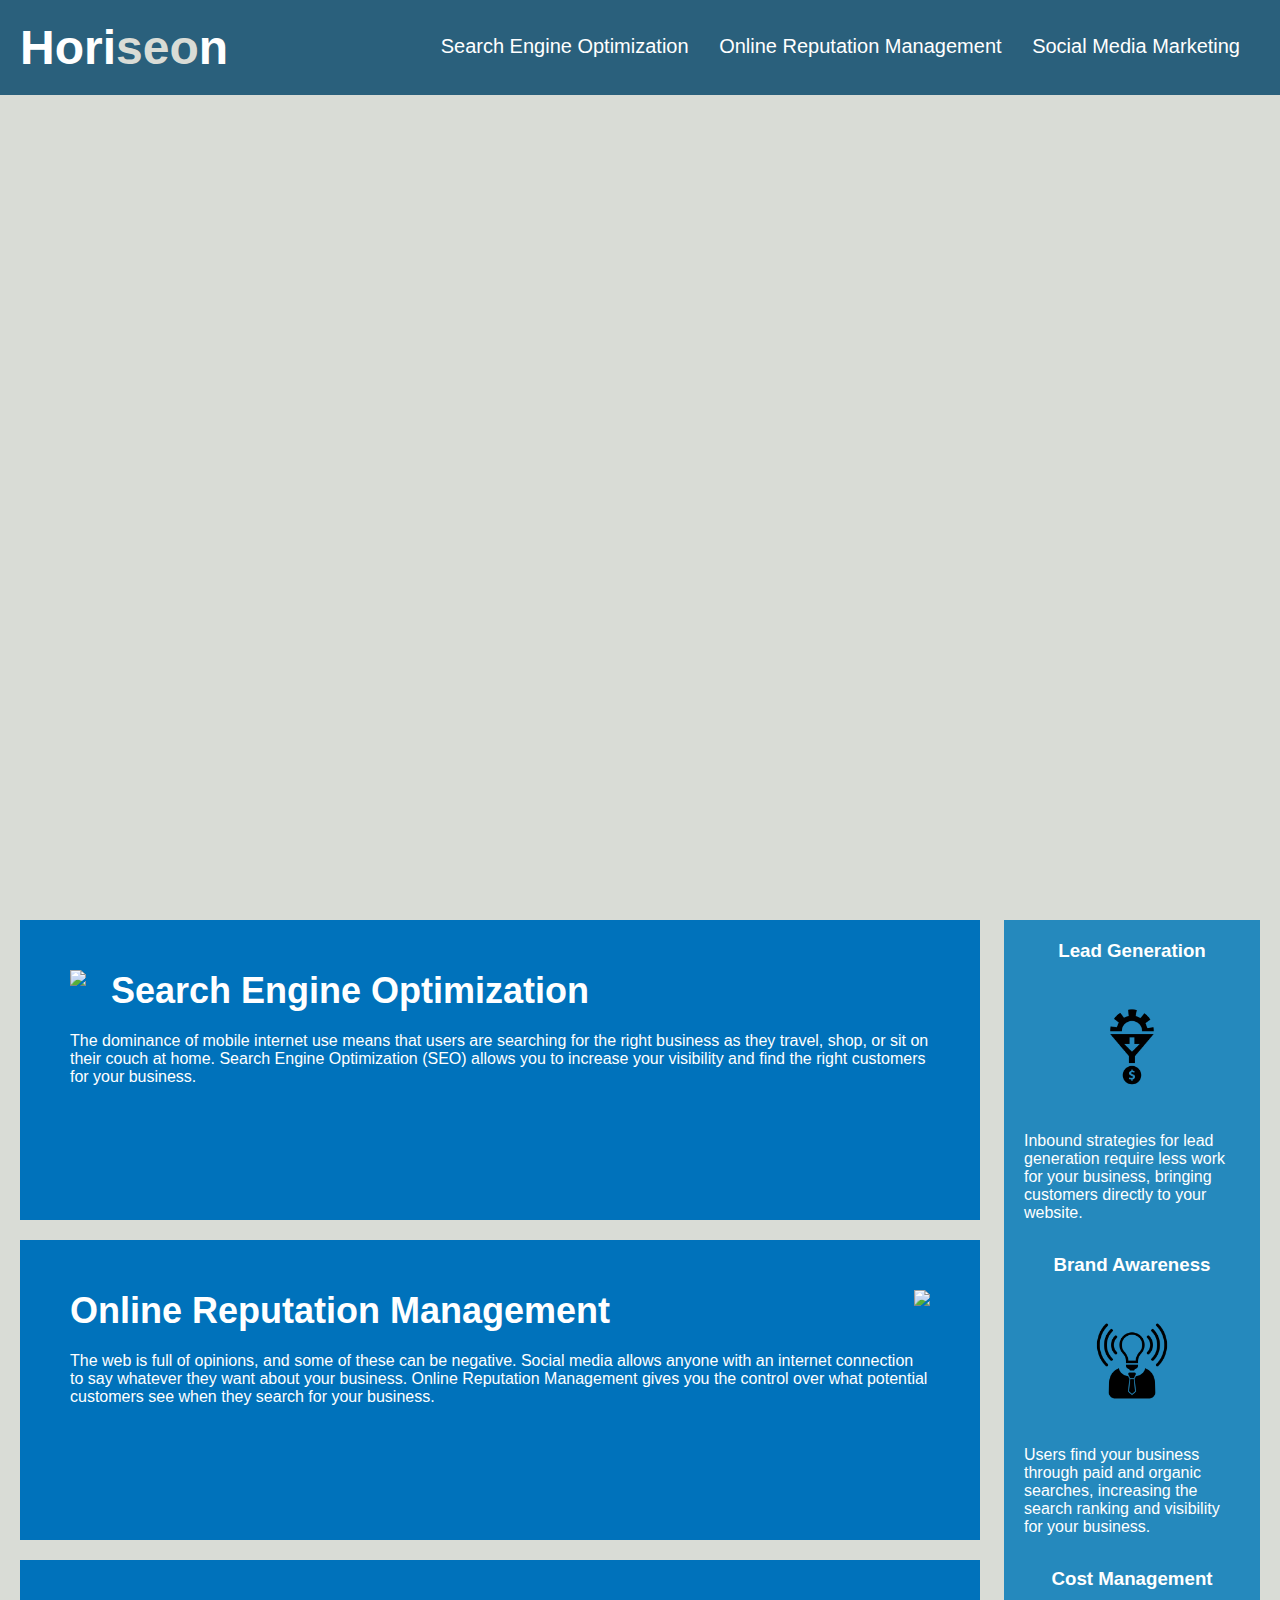
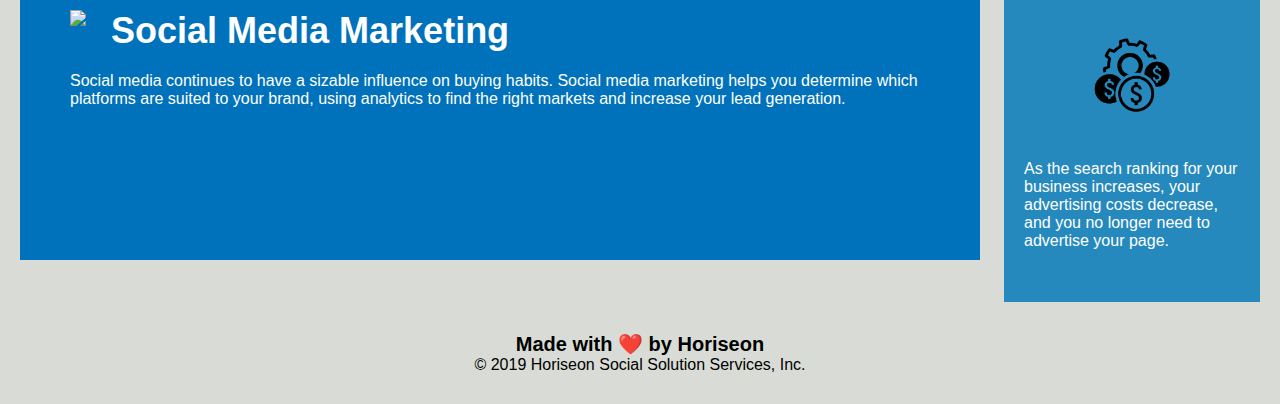
==== Develop/index.html @ 2b5e8530 "fist commit" ====
<!DOCTYPE html>
<html lang="en-us">

<head>
    <meta charset="UTF-8" />
    <link rel="stylesheet" href="./assets/css/style.css">
    <title>Horiseon</title>
</head>

<body>

    <!-- Nav Header -->
    <div class="header">
        <h1>Hori<span class="seo">seo</span>n</h1>
        <div>
            <ul>
                <li>
                    <a href="#search-engine-optimization">Search Engine Optimization</a>
                </li>
                <li>
                    <a href="#online-reputation-management">Online Reputation Management</a>
                </li>
                <li>
                    <a href="#social-media-marketing">Social Media Marketing</a>
                </li>
            </ul>
        </div>
    </div>

    <!-- Hereo Image -->
    <div class="hero"></div>

    <!-- 3 Boxes -->
    <div class="content">
        <div id="search-engine-optimization" class="search-engine-optimization">
            <img src="./assets/images/search-engine-optimization.jpg" class="float-left" />
            <h2>Search Engine Optimization</h2>
            <p>
                The dominance of mobile internet use means that users are searching for the right business as they travel, shop, or sit on their couch at home. Search Engine Optimization (SEO) allows you to increase your visibility and find the right customers for your business.
            </p>
        </div>

        <div id="online-reputation-management" class="online-reputation-management">
            <img src="./assets/images/online-reputation-management.jpg" class="float-right" />
            <h2>Online Reputation Management</h2>
            <p>
                The web is full of opinions, and some of these can be negative. Social media allows anyone with an internet connection to say whatever they want about your business. Online Reputation Management gives you the control over what potential customers see when they search for your business.
            </p>
        </div>

        <div id="social-media-marketing" class="social-media-marketing">
            <img src="./assets/images/social-media-marketing.jpg" class="float-left" />
            <h2>Social Media Marketing</h2>
            <p>
                Social media continues to have a sizable influence on buying habits. Social media marketing helps you determine which platforms are suited to your brand, using analytics to find the right markets and increase your lead generation.
            </p>
        </div>
    </div>

    <!-- Right Tab - 3 Benefits-->
    <div class="benefits">
        <div class="benefit-lead">
            <h3>Lead Generation</h3>
            <img src="./assets/images/lead-generation.png" />
            <p>
                Inbound strategies for lead generation require less work for your business, bringing customers directly to your website.
            </p>
        </div>
        <div class="benefit-brand">
            <h3>Brand Awareness</h3>
            <img src="./assets/images/brand-awareness.png" />
            <p>
                Users find your business through paid and organic searches, increasing the search ranking and visibility for your business.
            </p>
        </div>
        <div class="benefit-cost">
            <h3>Cost Management</h3>
            <img src="./assets/images/cost-management.png"></img>
            <p>
                As the search ranking for your business increases, your advertising costs decrease, and you no longer need to advertise your page.
            </p>
        </div>
    </div>

    <!-- footer -->
    <div class="footer">
        <h2>Made with ❤️️ by Horiseon</h2>
        <p>
            &copy; 2019 Horiseon Social Solution Services, Inc.
        </p>
    </div>

</body>

</html>
---- Develop/assets/css/style.css ----
* {
    box-sizing: border-box;
    padding: 0;
    margin: 0;
}

body {
    background-color: #d9dcd6;
}

.header {
    padding: 20px;
    font-family: 'Trebuchet MS', 'Lucida Sans Unicode', 'Lucida Grande', 'Lucida Sans', Arial, sans-serif;
    background-color: #2a607c;
    color: #ffffff;
}

.header h1 {
    display: inline-block;
    font-size: 48px;
}

.header h1 .seo {
    color: #d9dcd6;
}

.header div {
    padding-top: 15px;
    margin-right: 20px;
    float: right;
    font-family: 'Gill Sans', 'Gill Sans MT', Calibri, 'Trebuchet MS', sans-serif;
    font-size: 20px;
}

.header div ul {
    list-style-type: none;
}

.header div ul li {
    display: inline-block;
    margin-left: 25px;
}

a {
    color: #ffffff;
    text-decoration: none;
}

p {
    font-size: 16px;
}

.hero {
    height: 800px;
    width: 100%;
    margin-bottom: 25px;
    background-image: url("../images/digital-marketing-meeting.jpg");
    background-size: cover;
    background-position: center;
}

.float-left {
    float: left;
    margin-right: 25px;
}

.float-right {
    float: right;
    margin-left: 25px;
}

.content {
    width: 75%;
    display: inline-block;
    margin-left: 20px;
}

.benefits {
    margin-right: 20px;
    padding: 20px;
    clear: both;
    float: right;
    width: 20%;
    height: 100%;
    font-family: 'Gill Sans', 'Gill Sans MT', Calibri, 'Trebuchet MS', sans-serif;
    background-color: #2589bd;
}

.benefit-lead {
    margin-bottom: 32px;
    color: #ffffff;
}

.benefit-brand {
    margin-bottom: 32px;
    color: #ffffff;
}

.benefit-cost {
    margin-bottom: 32px;
    color: #ffffff;
}

.benefit-lead h3 {
    margin-bottom: 10px;
    text-align: center;
}

.benefit-brand h3 {
    margin-bottom: 10px;
    text-align: center;
}

.benefit-cost h3 {
    margin-bottom: 10px;
    text-align: center;
}

.benefit-lead img {
    display: block;
    margin: 10px auto;
    max-width: 150px;
}

.benefit-brand img {
    display: block;
    margin: 10px auto;
    max-width: 150px;
}

.benefit-cost img {
    display: block;
    margin: 10px auto;
    max-width: 150px;
}

.search-engine-optimization {
    margin-bottom: 20px;
    padding: 50px;
    height: 300px;
    font-family: 'Gill Sans', 'Gill Sans MT', Calibri, 'Trebuchet MS', sans-serif;
    background-color: #0072bb;
    color: #ffffff;
}

.online-reputation-management {
    margin-bottom: 20px;
    padding: 50px;
    height: 300px;
    font-family: 'Gill Sans', 'Gill Sans MT', Calibri, 'Trebuchet MS', sans-serif;
    background-color: #0072bb;
    color: #ffffff;
}

.social-media-marketing {
    margin-bottom: 20px;
    padding: 50px;
    height: 300px;
    font-family: 'Gill Sans', 'Gill Sans MT', Calibri, 'Trebuchet MS', sans-serif;
    background-color: #0072bb;
    color: #ffffff;
}

.search-engine-optimization img {
    max-height: 200px;
}

.online-reputation-management img {
    max-height: 200px;
}

.social-media-marketing img {
    max-height: 200px;
}

.search-engine-optimization h2 {
    margin-bottom: 20px;
    font-size: 36px;
}

.online-reputation-management h2 {
    margin-bottom: 20px;
    font-size: 36px;
}

.social-media-marketing h2 {
    margin-bottom: 20px;
    font-size: 36px;
}

.footer {
    padding: 30px;
    clear: both;
    font-family: 'Trebuchet MS', 'Lucida Sans Unicode', 'Lucida Grande', 'Lucida Sans', Arial, sans-serif;
    text-align: center;
}

.footer h2 {
    font-size: 20px;
}
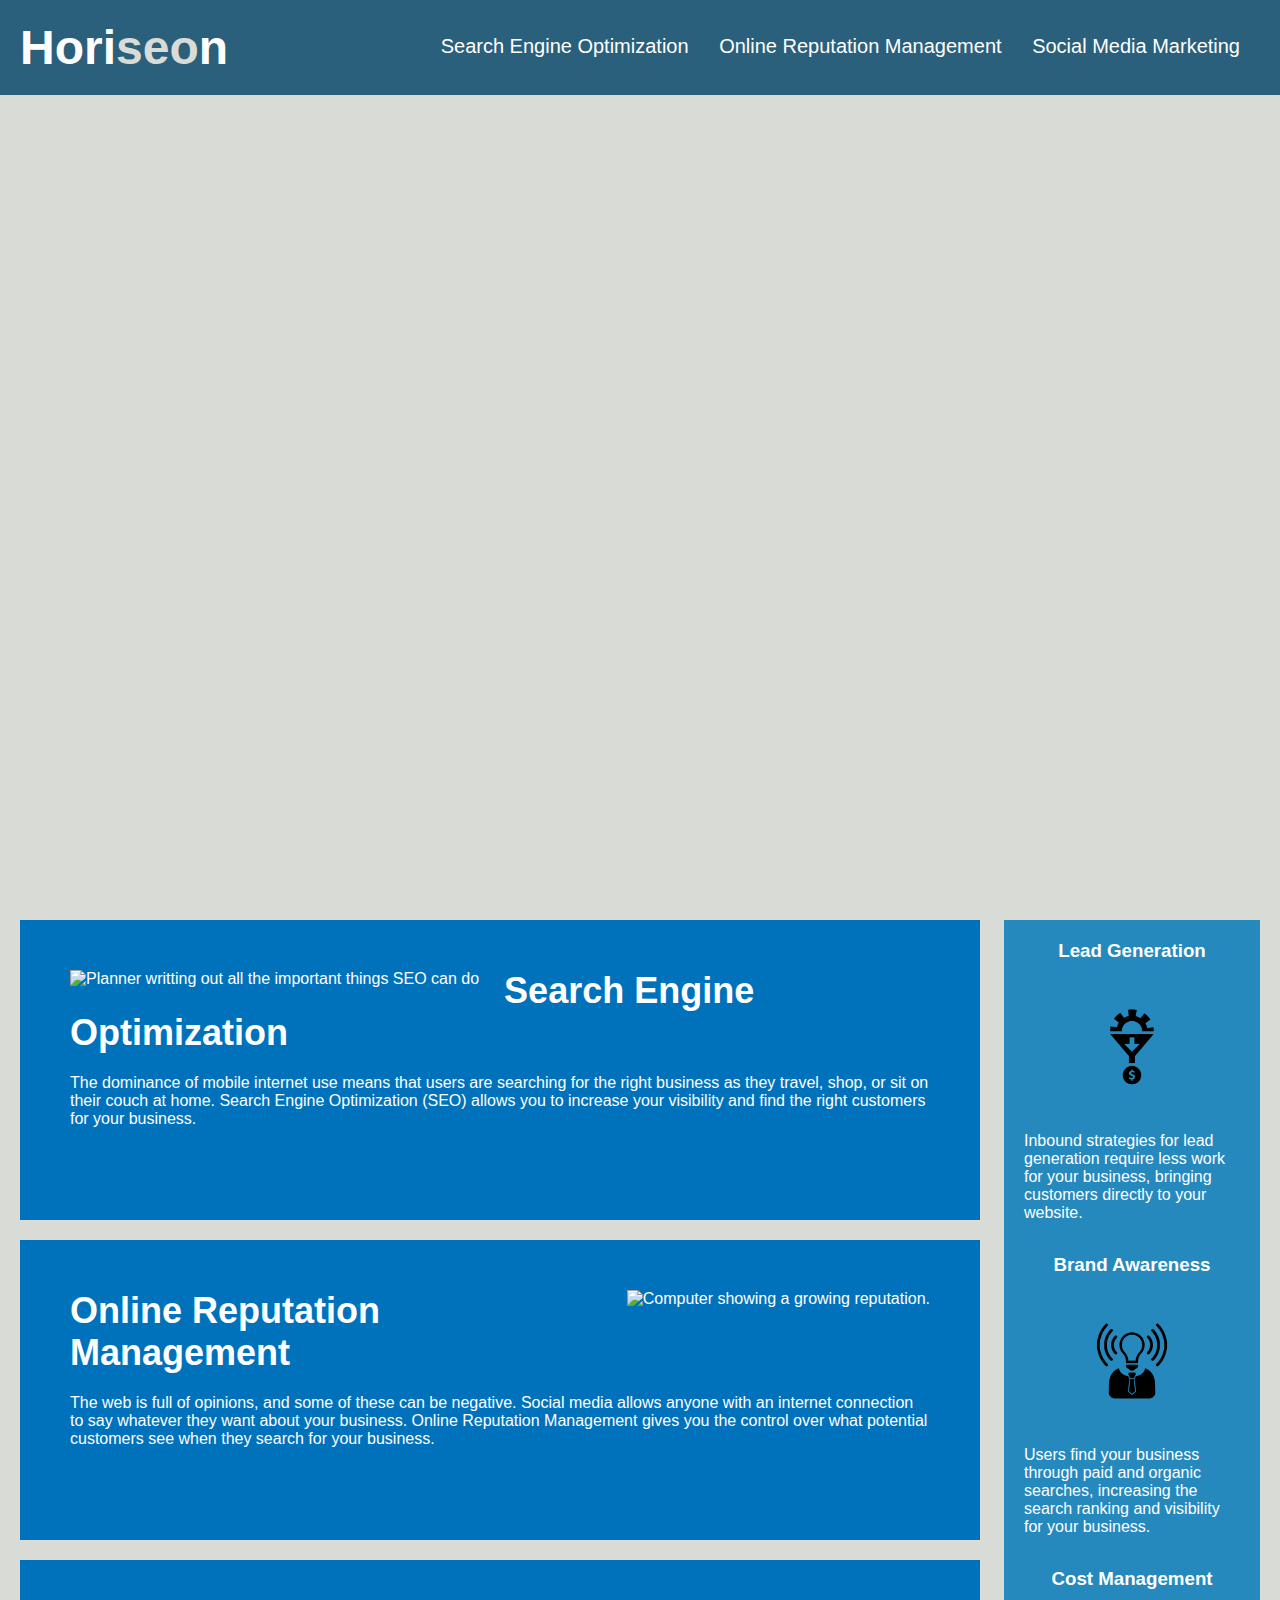
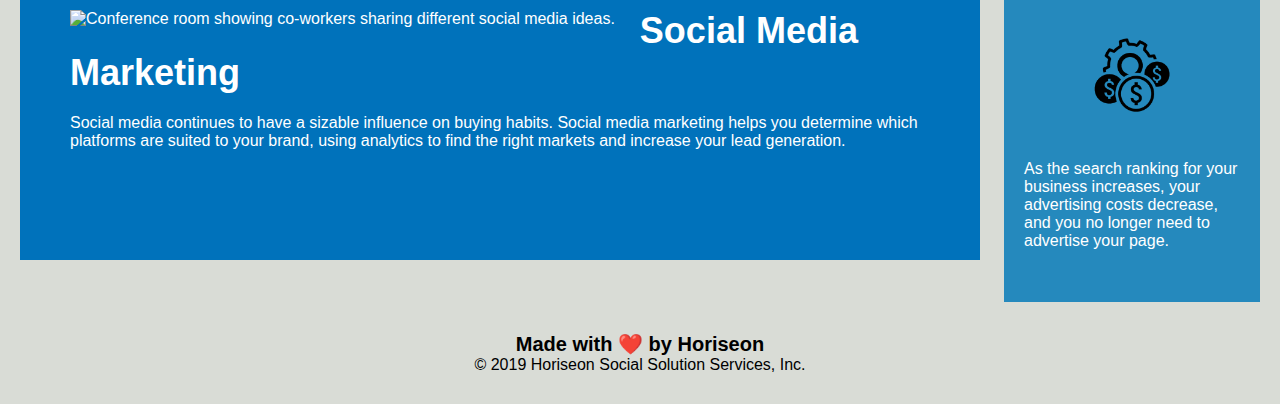
==== commit b63671e8: "started challenge. Edited most html and updated most css styles." ====
--- a/Develop/index.html
+++ b/Develop/index.html
@@ -9,12 +9,17 @@
 
 <body>
 
-    <!-- Nav Header -->
-    <div class="header">
-        <h1>Hori<span class="seo">seo</span>n</h1>
-        <div>
+    <!-- Navigation Header -->
+    <header>
+        <h1>
+            Hori<span class="seo">seo</span>n
+        </h1>
+        <nav>
+            <!-- unorderd list element -->
             <ul>
+                <!-- list item element -->
                 <li>
+                    <!-- anchor element -->
                     <a href="#search-engine-optimization">Search Engine Optimization</a>
                 </li>
                 <li>
@@ -24,58 +29,63 @@
                     <a href="#social-media-marketing">Social Media Marketing</a>
                 </li>
             </ul>
-        </div>
-    </div>
+        </nav>
+    </header>
 
-    <!-- Hereo Image -->
-    <div class="hero"></div>
+    <!-- Hereo/Jumbotron Image -->
+    <section class="hero"></section>
 
     <!-- 3 Boxes -->
-    <div class="content">
-        <div id="search-engine-optimization" class="search-engine-optimization">
-            <img src="./assets/images/search-engine-optimization.jpg" class="float-left" />
+    <section class="content">
+
+        <!-- SEO Box -->
+        <article id="search-engine-optimization" class="content-article">
+            <img src="./assets/images/search-engine-optimization.jpg" alt="Planner writting out all the important things SEO can do" class="float-left" />
             <h2>Search Engine Optimization</h2>
             <p>
                 The dominance of mobile internet use means that users are searching for the right business as they travel, shop, or sit on their couch at home. Search Engine Optimization (SEO) allows you to increase your visibility and find the right customers for your business.
             </p>
-        </div>
+        </article>
 
-        <div id="online-reputation-management" class="online-reputation-management">
-            <img src="./assets/images/online-reputation-management.jpg" class="float-right" />
+        <!-- Reputation Box -->
+        <article id="online-reputation-management" class="content-article">
+            <img src="./assets/images/online-reputation-management.jpg" alt="Computer showing a growing reputation." class="float-right" />
             <h2>Online Reputation Management</h2>
             <p>
                 The web is full of opinions, and some of these can be negative. Social media allows anyone with an internet connection to say whatever they want about your business. Online Reputation Management gives you the control over what potential customers see when they search for your business.
             </p>
-        </div>
+        </article>
 
-        <div id="social-media-marketing" class="social-media-marketing">
-            <img src="./assets/images/social-media-marketing.jpg" class="float-left" />
+        <!-- Social Media Box -->
+        <article id="social-media-marketing" class="content-article">
+            <img src="./assets/images/social-media-marketing.jpg" alt="Conference room showing co-workers sharing different social media ideas." class="float-left" />
             <h2>Social Media Marketing</h2>
             <p>
                 Social media continues to have a sizable influence on buying habits. Social media marketing helps you determine which platforms are suited to your brand, using analytics to find the right markets and increase your lead generation.
             </p>
-        </div>
-    </div>
+        </article>
+
+    </section>
 
     <!-- Right Tab - 3 Benefits-->
     <div class="benefits">
         <div class="benefit-lead">
             <h3>Lead Generation</h3>
-            <img src="./assets/images/lead-generation.png" />
+            <img src="./assets/images/lead-generation.png" alt="" />
             <p>
                 Inbound strategies for lead generation require less work for your business, bringing customers directly to your website.
             </p>
         </div>
         <div class="benefit-brand">
             <h3>Brand Awareness</h3>
-            <img src="./assets/images/brand-awareness.png" />
+            <img src="./assets/images/brand-awareness.png" alt="" />
             <p>
                 Users find your business through paid and organic searches, increasing the search ranking and visibility for your business.
             </p>
         </div>
         <div class="benefit-cost">
             <h3>Cost Management</h3>
-            <img src="./assets/images/cost-management.png"></img>
+            <img src="./assets/images/cost-management.png" alt="" />
             <p>
                 As the search ranking for your business increases, your advertising costs decrease, and you no longer need to advertise your page.
             </p>
--- a/Develop/assets/css/style.css
+++ b/Develop/assets/css/style.css
@@ -1,3 +1,6 @@
+/* Module 1 Challenge - Horiseon Styles */
+
+/* Universal Styles */
 * {
     box-sizing: border-box;
     padding: 0;
@@ -8,23 +11,24 @@
     background-color: #d9dcd6;
 }
 
-.header {
+/* Header Styles */
+header {
     padding: 20px;
     font-family: 'Trebuchet MS', 'Lucida Sans Unicode', 'Lucida Grande', 'Lucida Sans', Arial, sans-serif;
     background-color: #2a607c;
     color: #ffffff;
 }
 
-.header h1 {
+header h1 {
     display: inline-block;
     font-size: 48px;
 }
 
-.header h1 .seo {
+header h1 .seo {
     color: #d9dcd6;
 }
 
-.header div {
+header nav {
     padding-top: 15px;
     margin-right: 20px;
     float: right;
@@ -32,11 +36,11 @@
     font-size: 20px;
 }
 
-.header div ul {
+header nav ul {
     list-style-type: none;
 }
 
-.header div ul li {
+header nav ul li {
     display: inline-block;
     margin-left: 25px;
 }
@@ -50,6 +54,7 @@
     font-size: 16px;
 }
 
+/* Hero/Jumbotron Image Style */
 .hero {
     height: 800px;
     width: 100%;
@@ -57,6 +62,14 @@
     background-image: url("../images/digital-marketing-meeting.jpg");
     background-size: cover;
     background-position: center;
+}
+
+
+/* Content Box Styles - Left Side Boxes */
+.content {
+    width: 75%;
+    display: inline-block;
+    margin-left: 20px;
 }
 
 .float-left {
@@ -69,12 +82,26 @@
     margin-left: 25px;
 }
 
-.content {
-    width: 75%;
-    display: inline-block;
-    margin-left: 20px;
+.content-article {
+    margin-bottom: 20px;
+    padding: 50px;
+    height: 300px;
+    font-family: 'Gill Sans', 'Gill Sans MT', Calibri, 'Trebuchet MS', sans-serif;
+    background-color: #0072bb;
+    color: #ffffff;
 }
 
+.content-article img {
+    max-height: 200px;
+}
+
+.content-article h2 {
+    margin-bottom: 20px;
+    font-size: 36px;
+}
+
+
+/* Benefits Styles - Right Side Box */
 .benefits {
     margin-right: 20px;
     padding: 20px;
@@ -134,60 +161,7 @@
     max-width: 150px;
 }
 
-.search-engine-optimization {
-    margin-bottom: 20px;
-    padding: 50px;
-    height: 300px;
-    font-family: 'Gill Sans', 'Gill Sans MT', Calibri, 'Trebuchet MS', sans-serif;
-    background-color: #0072bb;
-    color: #ffffff;
-}
-
-.online-reputation-management {
-    margin-bottom: 20px;
-    padding: 50px;
-    height: 300px;
-    font-family: 'Gill Sans', 'Gill Sans MT', Calibri, 'Trebuchet MS', sans-serif;
-    background-color: #0072bb;
-    color: #ffffff;
-}
-
-.social-media-marketing {
-    margin-bottom: 20px;
-    padding: 50px;
-    height: 300px;
-    font-family: 'Gill Sans', 'Gill Sans MT', Calibri, 'Trebuchet MS', sans-serif;
-    background-color: #0072bb;
-    color: #ffffff;
-}
-
-.search-engine-optimization img {
-    max-height: 200px;
-}
-
-.online-reputation-management img {
-    max-height: 200px;
-}
-
-.social-media-marketing img {
-    max-height: 200px;
-}
-
-.search-engine-optimization h2 {
-    margin-bottom: 20px;
-    font-size: 36px;
-}
-
-.online-reputation-management h2 {
-    margin-bottom: 20px;
-    font-size: 36px;
-}
-
-.social-media-marketing h2 {
-    margin-bottom: 20px;
-    font-size: 36px;
-}
-
+/* Footer Styles */
 .footer {
     padding: 30px;
     clear: both;
